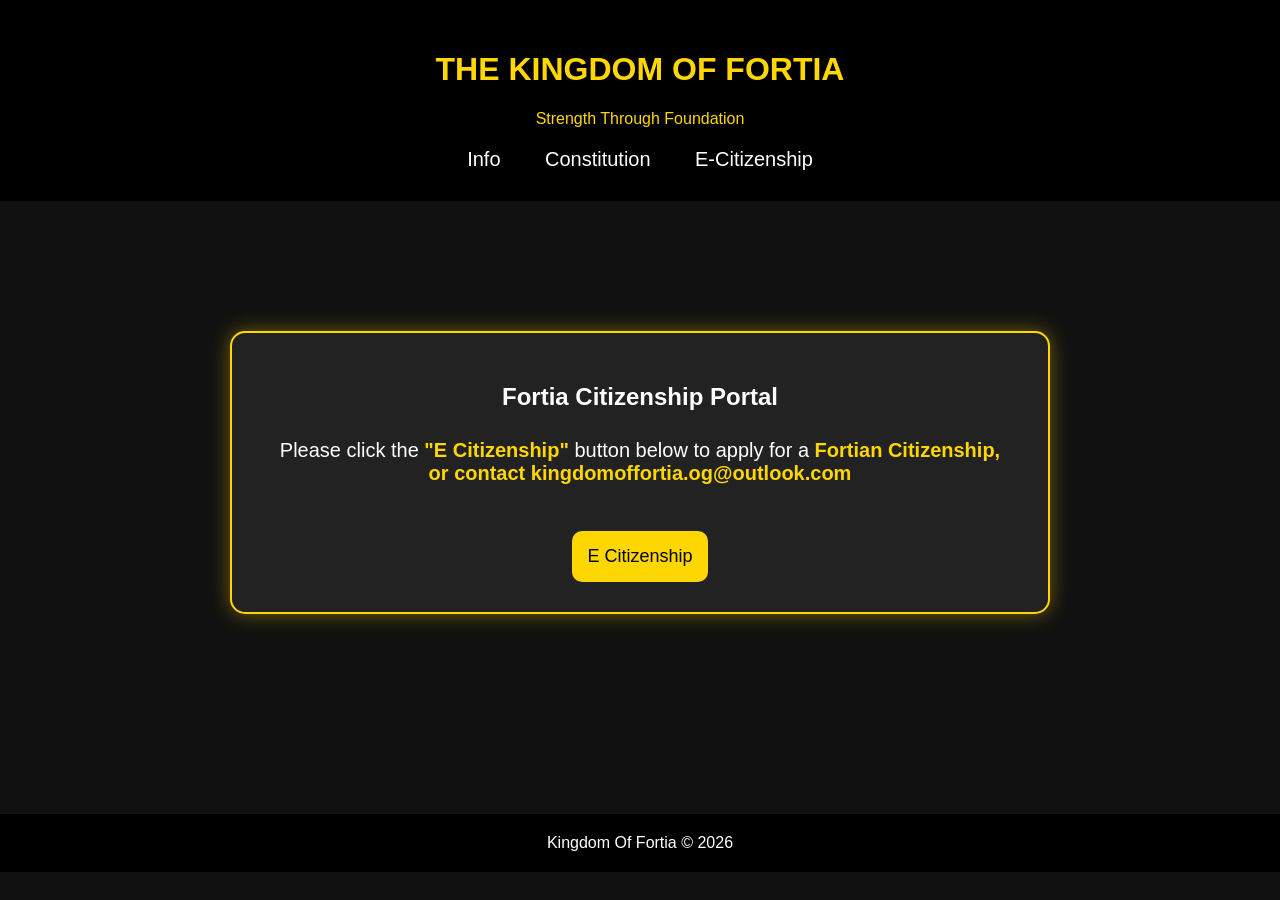
==== citizenship.html @ ea61ad56 "Add files via upload" ====
<!DOCTYPE html>
<html>

<head>

<title>Fortia Citizenship Portal</title>

<link rel="stylesheet" href="style.css">

</head>

<body>

<header>

<h1>THE KINGDOM OF FORTIA</h1>

<p>Strength Through Foundation</p>

<nav>

<a href="info.html">Info</a>
<a href="constitution.html">Constitution</a>
<a href="citizenship.html">E-Citizenship</a>

</nav>

</header>

<section class="hero">

<div class="info-box">

<h2>Fortia Citizenship Portal</h2>

<p>

Please click the
<strong>"E Citizenship"</strong>
button below to apply for a
<strong>Fortian Citizenship, or contact kingdomoffortia.og@outlook.com</strong>

</p>

<br>

<button onclick="window.location.href='application.html'">

E Citizenship

</button>

</div>

</section>

<footer>

Kingdom Of Fortia © 2026

</footer>

</body>

</html>
---- style.css ----
body{

margin:0;
font-family:Arial;
background:#111;
color:white;
text-align:center;

}

header{

background:black;
padding:30px;
color:gold;

}

nav{

margin-top:20px;

}

nav a{

color:white;
text-decoration:none;
margin:20px;
font-size:20px;

}

.hero{

padding:100px;

}

button{

background:gold;
border:none;
padding:15px;
font-size:18px;
cursor:pointer;
border-radius:10px;

}

footer{

background:black;
padding:20px;
margin-top:100px;

.info-box{

width:70%;
margin:auto;
margin-top:30px;

background:#222;

padding:30px;

border-radius:15px;

border:2px solid gold;

box-shadow:0px 0px 20px rgba(255,215,0,0.4);

}

.info-box p{

font-size:20px;

padding:8px;

}

.info-box strong{

color:gold;

}

}
.info-box{

width:70%;
margin:auto;
margin-top:30px;

background:#222;

padding:30px;

border-radius:15px;

border:2px solid gold;

box-shadow:0px 0px 20px rgba(255,215,0,0.4);

}

.info-box p{

font-size:20px;

padding:8px;

}

.info-box strong{

color:gold;

}

label{

font-size:18px;

}

input, textarea{

width:70%;
padding:12px;

border:none;

border-radius:10px;

font-size:16px;

}

textarea{

resize:none;

}
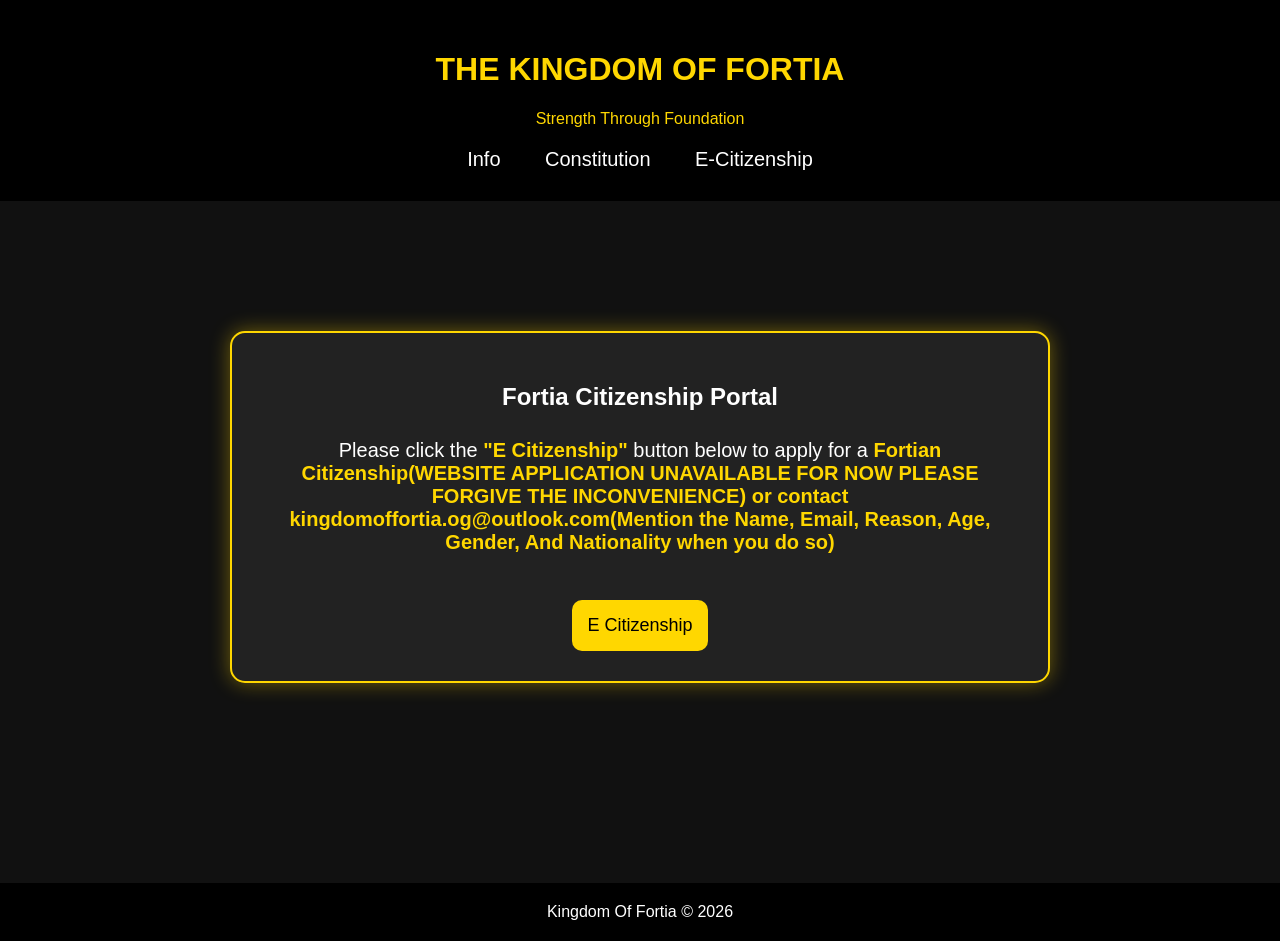
==== commit c1f892fd: "Update citizenship.html" ====
--- a/citizenship.html
+++ b/citizenship.html
@@ -38,7 +38,7 @@
 Please click the
 <strong>"E Citizenship"</strong>
 button below to apply for a
-<strong>Fortian Citizenship, or contact kingdomoffortia.og@outlook.com</strong>
+<strong>Fortian Citizenship(WEBSITE APPLICATION UNAVAILABLE FOR NOW PLEASE FORGIVE THE INCONVENIENCE) or contact kingdomoffortia.og@outlook.com(Mention the Name, Email, Reason, Age, Gender, And Nationality when you do so)</strong>
 
 </p>
 
@@ -62,4 +62,4 @@
 
 </body>
 
-</html>+</html>
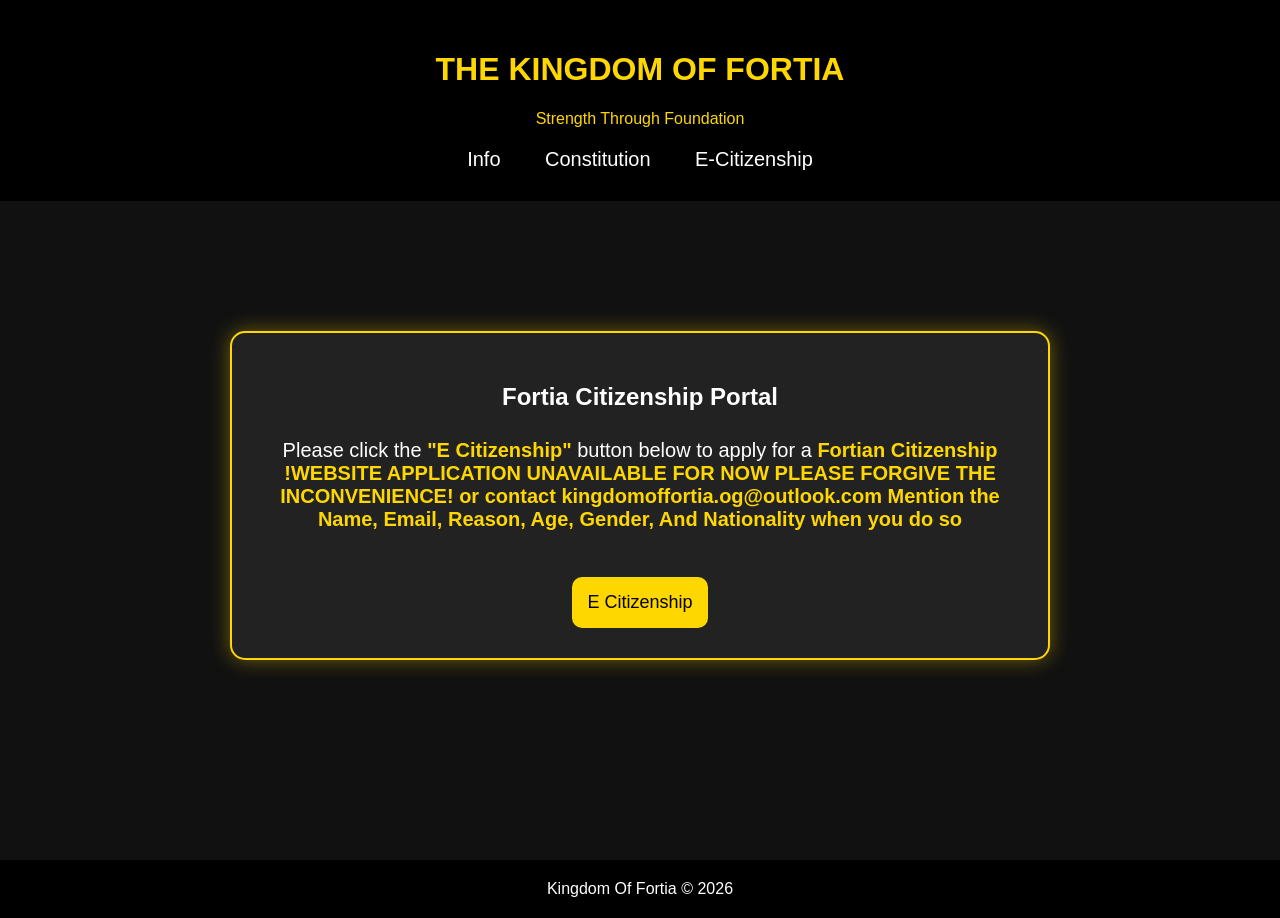
==== commit 7250f7dd: "Update citizenship.html" ====
--- a/citizenship.html
+++ b/citizenship.html
@@ -38,7 +38,7 @@
 Please click the
 <strong>"E Citizenship"</strong>
 button below to apply for a
-<strong>Fortian Citizenship(WEBSITE APPLICATION UNAVAILABLE FOR NOW PLEASE FORGIVE THE INCONVENIENCE) or contact kingdomoffortia.og@outlook.com(Mention the Name, Email, Reason, Age, Gender, And Nationality when you do so)</strong>
+<strong>Fortian Citizenship !WEBSITE APPLICATION UNAVAILABLE FOR NOW PLEASE FORGIVE THE INCONVENIENCE! or contact kingdomoffortia.og@outlook.com Mention the Name, Email, Reason, Age, Gender, And Nationality when you do so</strong>
 
 </p>
 
